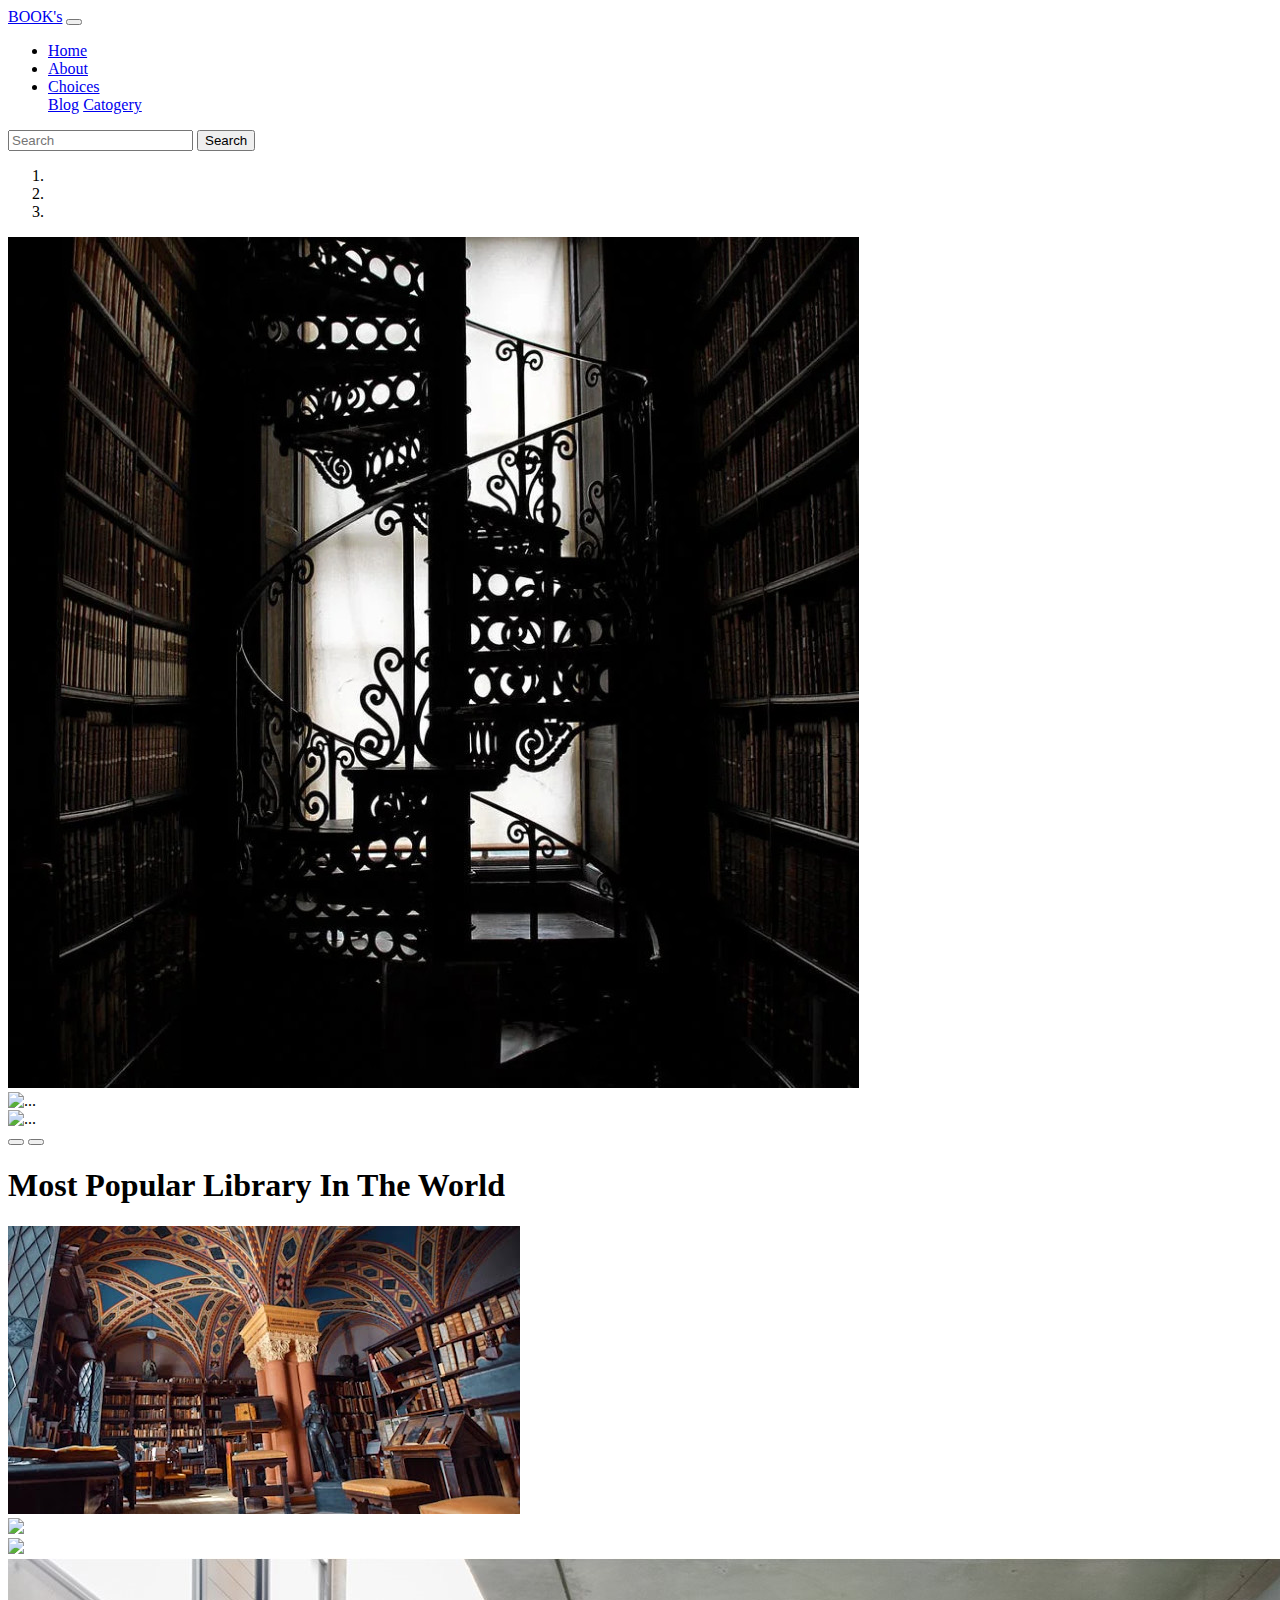
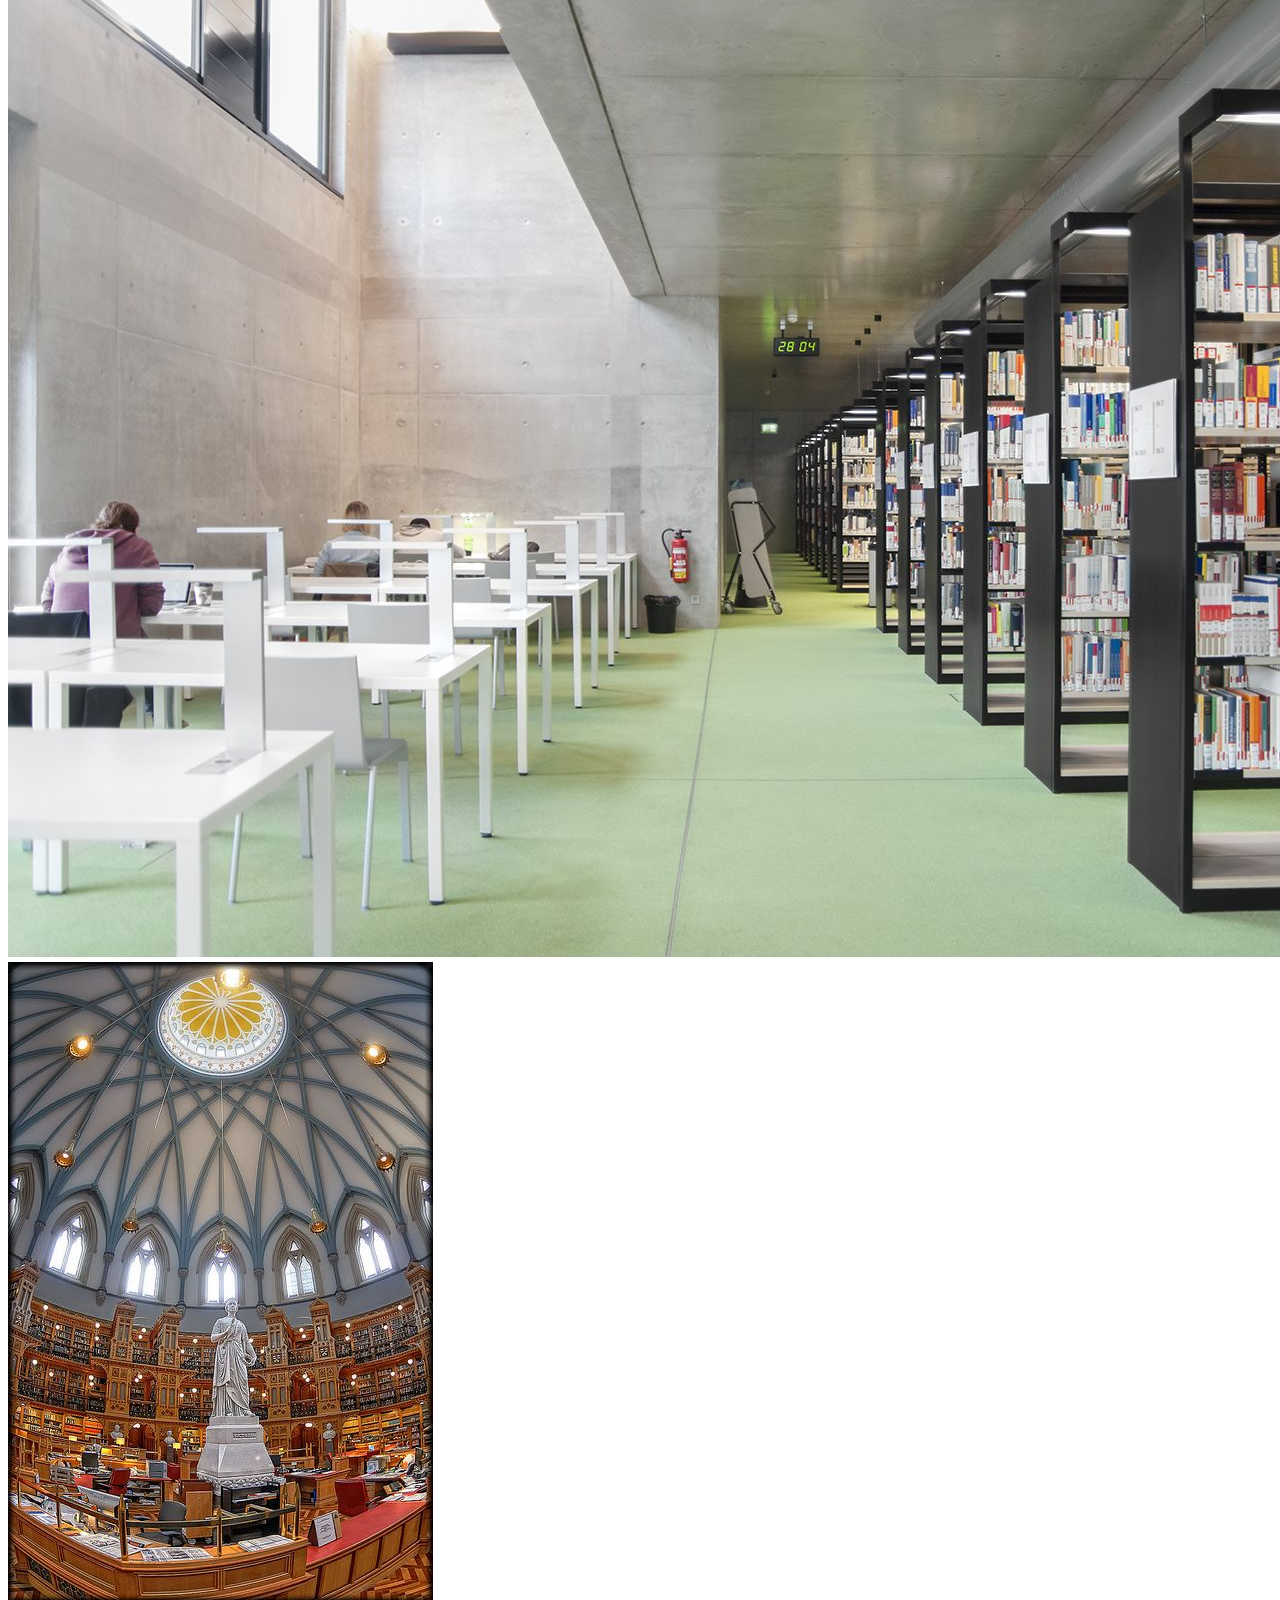
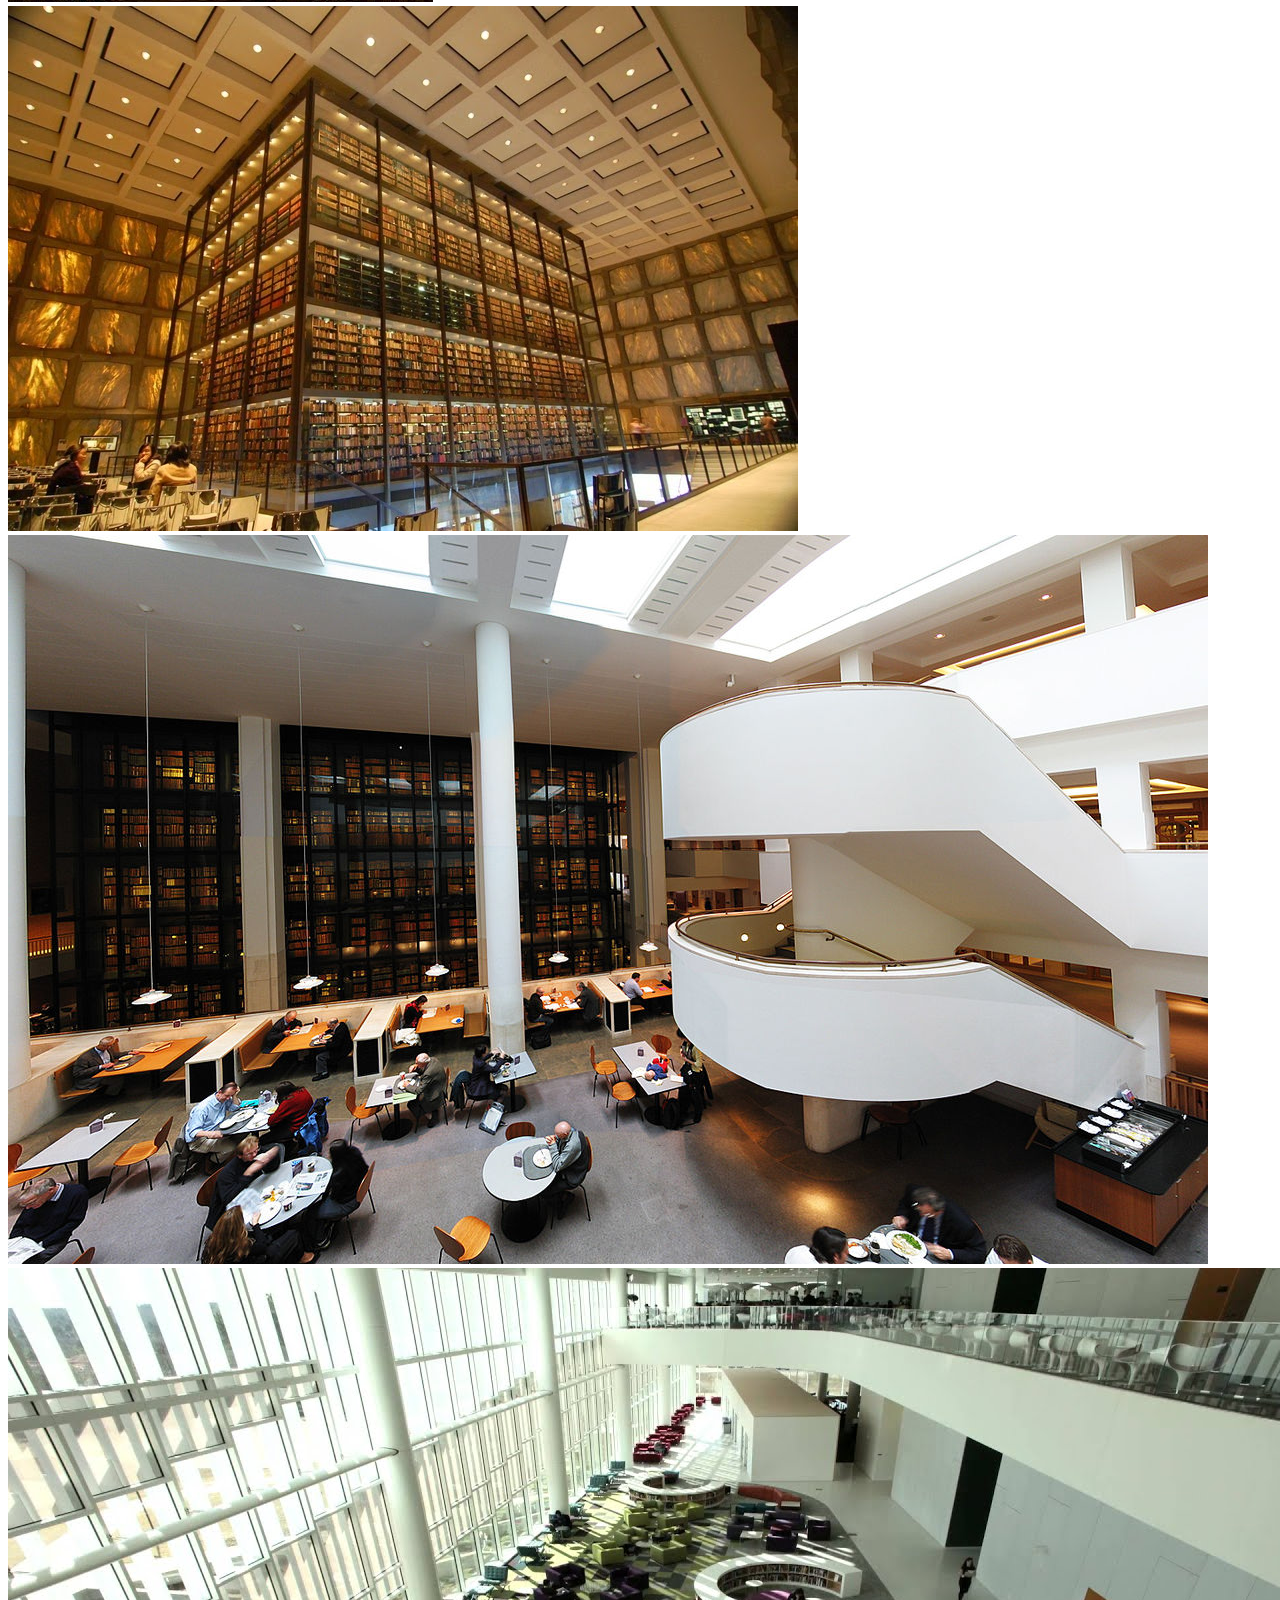
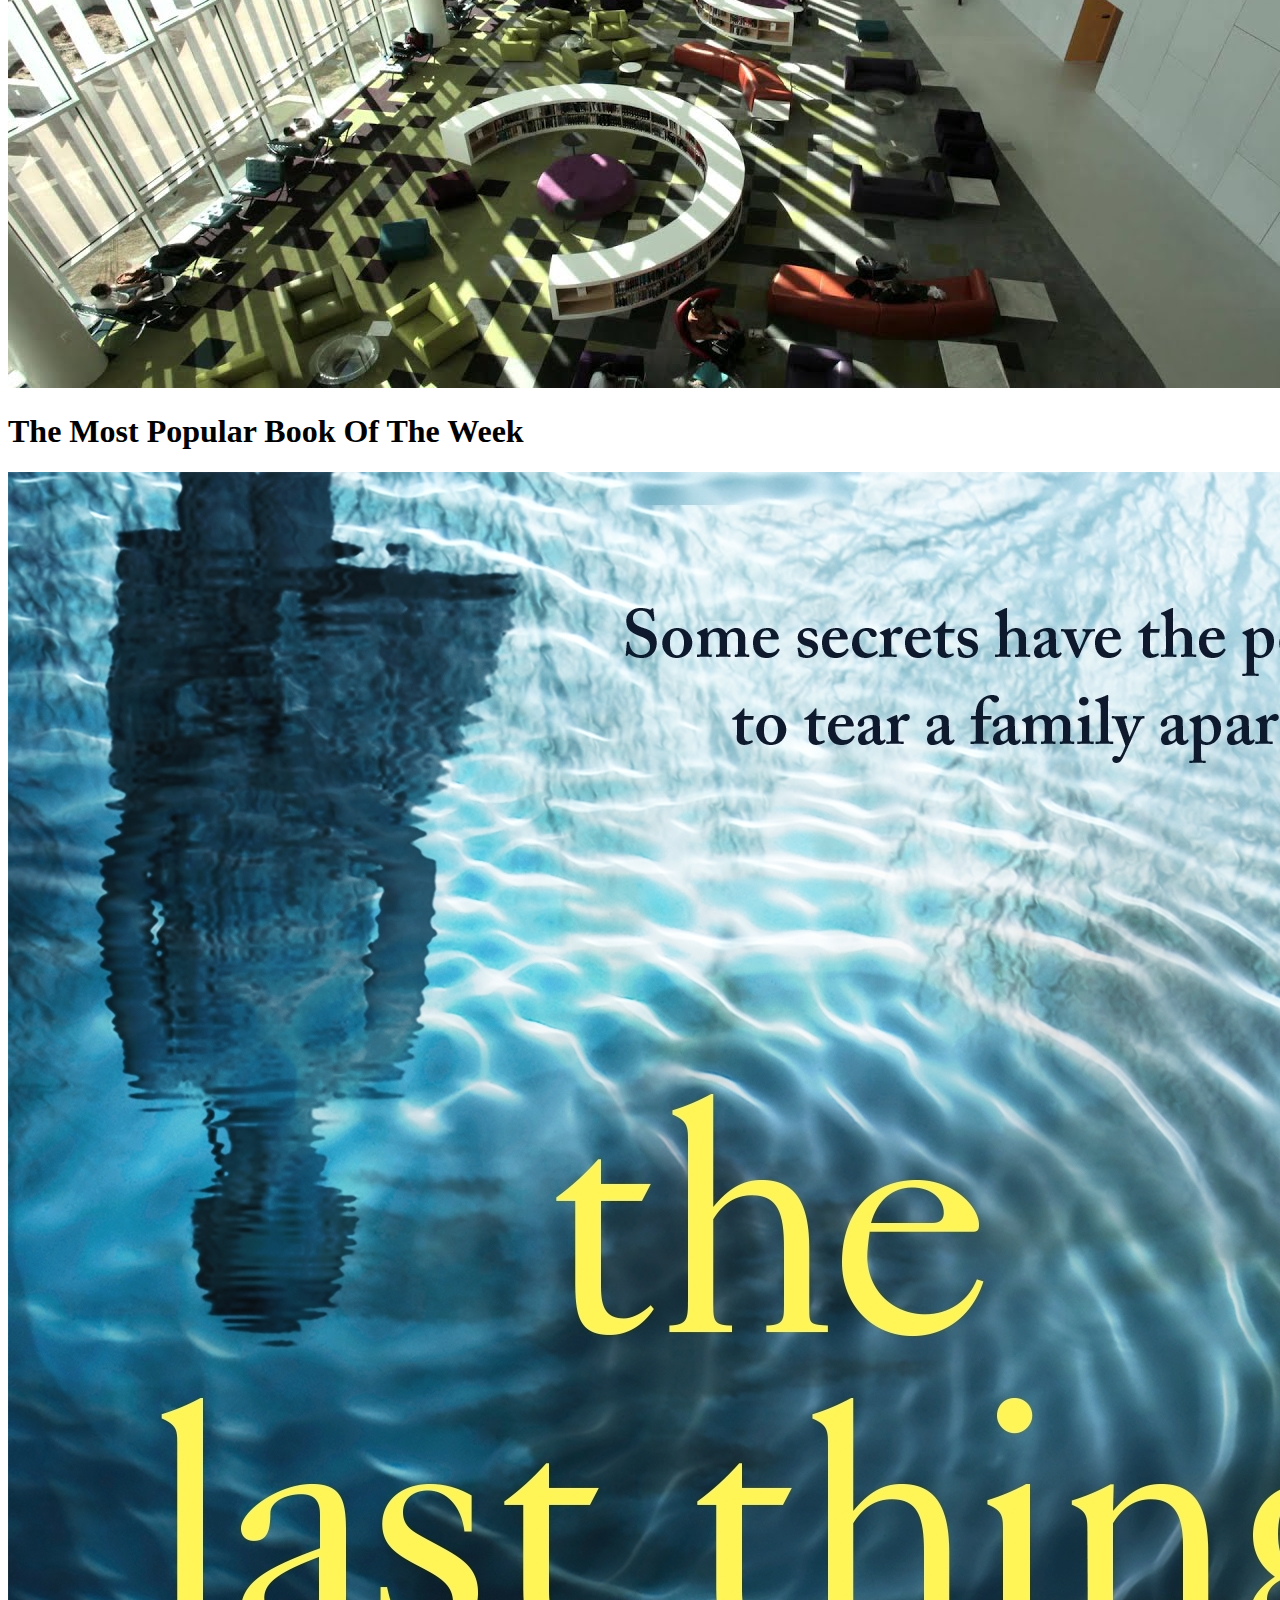
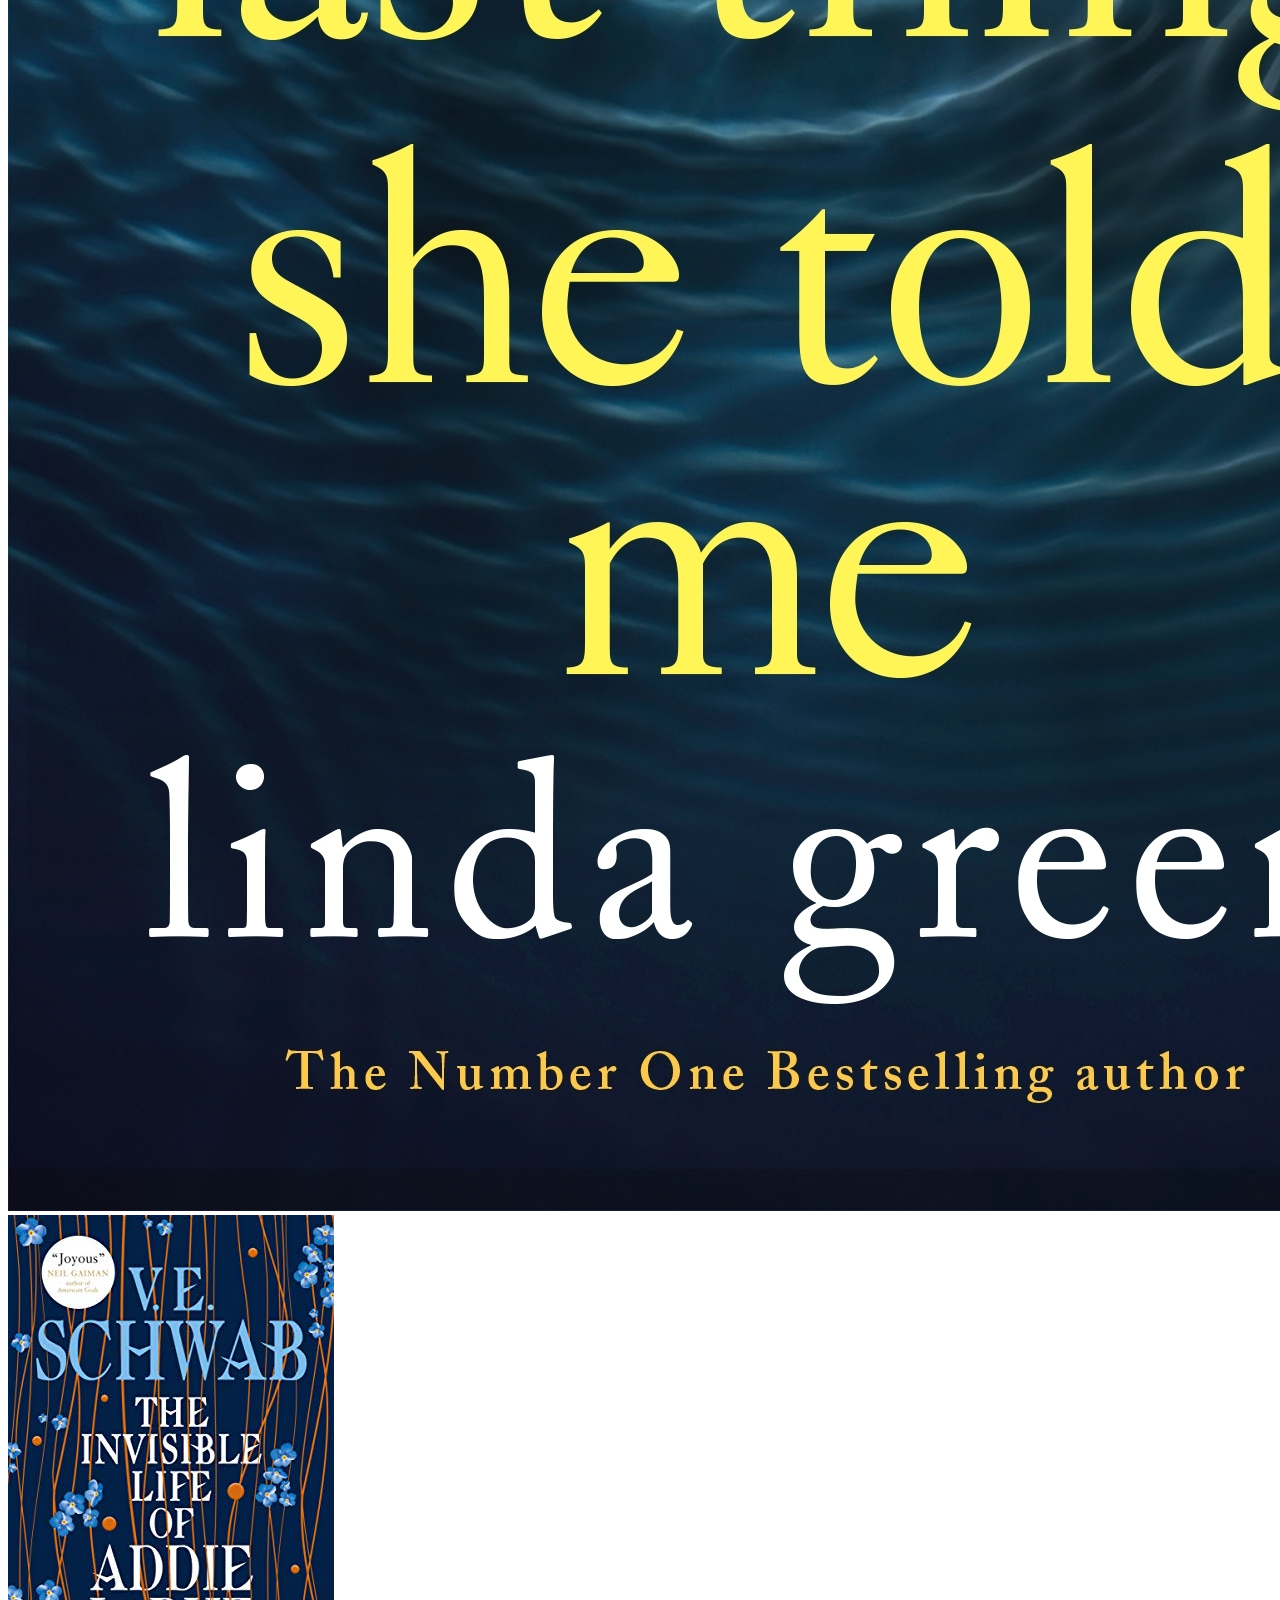
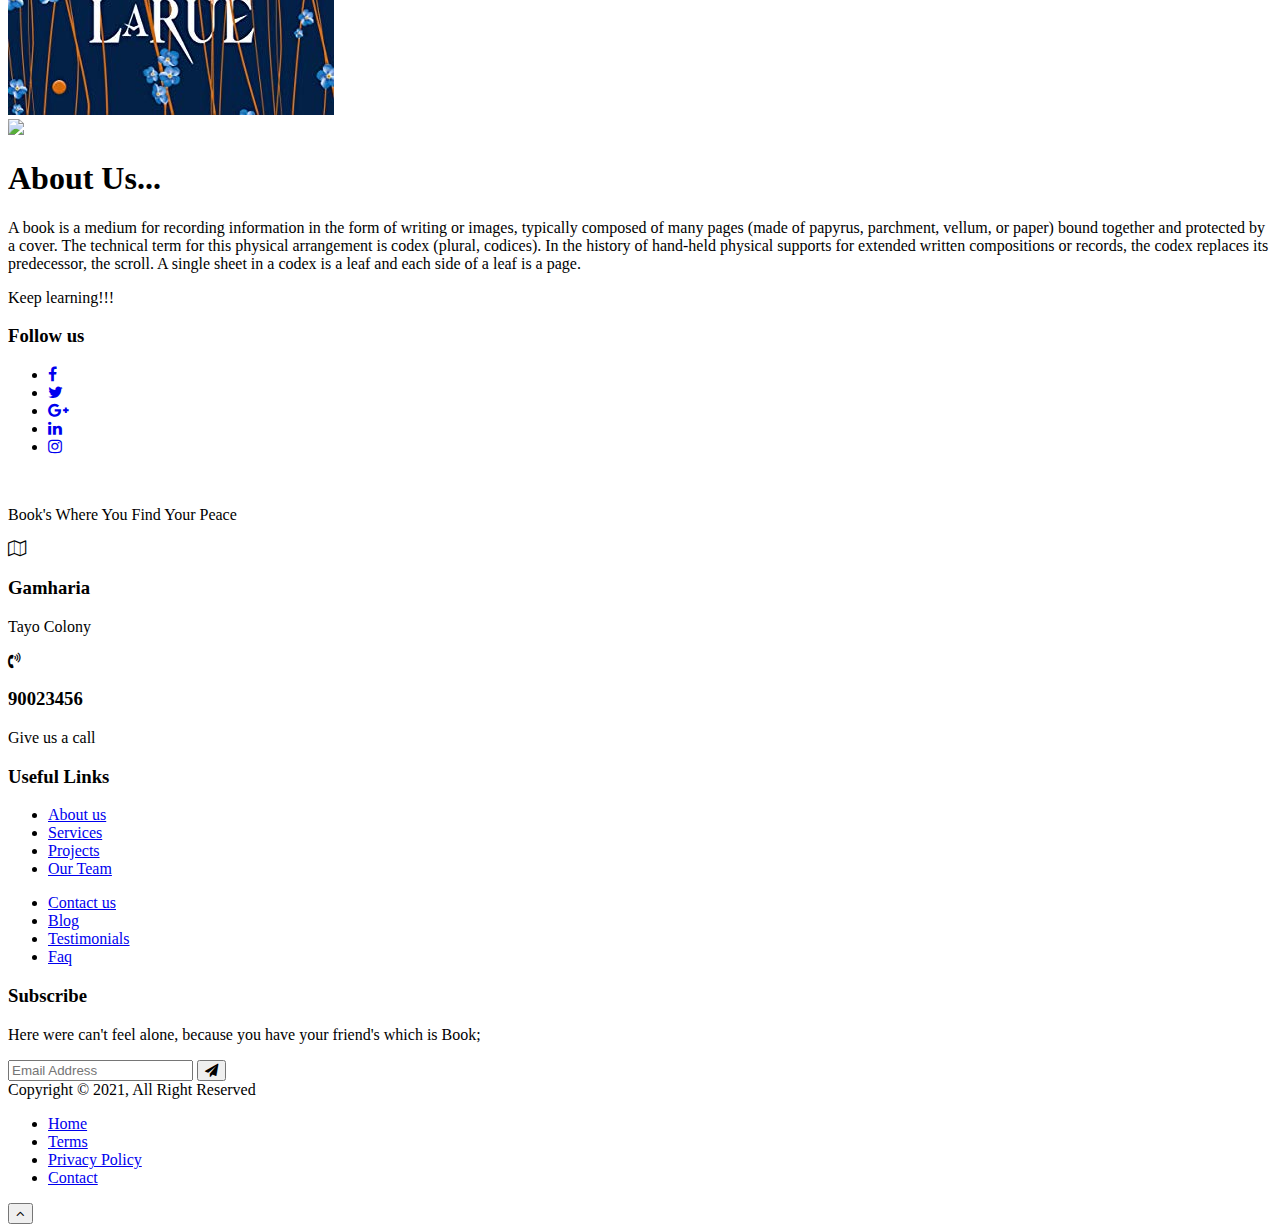
==== index.html @ a6a2e5a7 "Add files via upload" ====
<!doctype html>
<html lang="en">
  <head>
    <!-- Required meta tags -->
    <meta charset="utf-8">
    <meta name="viewport" content="width=device-width, initial-scale=1, shrink-to-fit=no">

    <!-- Bootstrap CSS -->
    <link rel="stylesheet" href="https://cdn.jsdelivr.net/npm/bootstrap@4.6.1/dist/css/bootstrap.min.css" integrity="sha384-zCbKRCUGaJDkqS1kPbPd7TveP5iyJE0EjAuZQTgFLD2ylzuqKfdKlfG/eSrtxUkn" crossorigin="anonymous">
    <link rel="stylesheet" href="style.css" type="text/css"/>
    <link rel="stylesheet" type="text/css" href="animate.css" />
    <link rel="stylesheet" href="https://cdnjs.cloudflare.com/ajax/libs/font-awesome/4.7.0/css/font-awesome.css" />
    <link rel="preconnect" href="https://fonts.googleapis.com">
    <link rel="preconnect" href="https://fonts.gstatic.com" crossorigin>
    <link href="https://fonts.googleapis.com/css2?family=Lobster&family=Road+Rage&display=swap" rel="stylesheet"> 
    <link href="https://fonts.googleapis.com/css2?family=Lobster&family=M+PLUS+1+Code&family=Road+Rage&display=swap" rel="stylesheet">
    <link href="https://fonts.googleapis.com/css2?family=Lobster&family=M+PLUS+1+Code:wght@400;700&family=Road+Rage&display=swap" rel="stylesheet">  
    <title>Book's For Peace</title>
  </head>
  <body>
    <header>
        <div class="container-fluid">
            <div class="row">                   
                        <nav class="navbar  col-12 navbar-expand-lg navbar-light bg-dark">
                            <a class="navbar-brand" href="#">BOOK's</a>
                            <button class="navbar-toggler" type="button" data-toggle="collapse" data-target="#navbarSupportedContent" aria-controls="navbarSupportedContent" aria-expanded="false" aria-label="Toggle navigation">
                              <span class="navbar-toggler-icon"></span>
                            </button>
                            
                          
                            <div class="collapse navbar-collapse" id="navbarSupportedContent">
                              <ul class="navbar-nav mr-auto">
                                <li class="nav-item active">
                                  <a class="nav-link" href="index.html">Home <span class="sr-only">(current)</span></a>
                                </li>
                                <li class="nav-item">
                                  <a class="nav-link" href="about.html">About</a>
                                </li>
                                <li class="nav-item dropdown">
                                  <a class="nav-link dropdown-toggle" href="#" id="navbarDropdown" role="button" data-toggle="dropdown" aria-expanded="false">
                                    Choices
                                  </a>
                                  <div class="dropdown-menu" aria-labelledby="navbarDropdown ">
                                    <a class="dropdown-item" href="blog.html">Blog</a>
                                    <a class="dropdown-item" href="category.html">Catogery</a>
                                  
                                  </div>
                                </li>
                              </ul>
                              <form class="form-inline my-2 my-lg-0">
                                <input class="form-control mr-sm-2" type="search" placeholder="Search" aria-label="Search">
                                <button class="btn btn-outline-success my-2 my-sm-0" type="submit">Search</button>
                              </form>
                            </div>
                          </nav>
                    
            </div>
        </div>
    </header>
    <section>
        <div class="container-fluid">
            <div class="row toparea">
                <div class="col-12">
                <div id="carouselExampleIndicators" class="carousel slide " data-ride="carousel">
                    <ol class="carousel-indicators">
                      <li data-target="#carouselExampleIndicators" data-slide-to="0" class="active"></li>
                      <li data-target="#carouselExampleIndicators" data-slide-to="1"></li>
                      <li data-target="#carouselExampleIndicators" data-slide-to="2"></li>
                    </ol>
                    <div class="carousel-inner">
                      <div class="carousel-item active">
                        <img src="book.jpg" class="d-block w-100" alt="...">
                      </div>
                      <div class="carousel-item">
                        <img src="slide.jpg" class="d-block w-100" alt="...">
                      </div>
                      <div class="carousel-item">
                        <img src="t.jpg" class="d-block w-100" alt="...">
                      </div>
                    </div>
                    <button class="carousel-control-prev" type="button" data-target="#carouselExampleIndicators" data-slide="prev">
                      <span class="carousel-control-prev-icon" aria-hidden="true"></span>
                      <span class="sr-only">Previous</span>
                    </button>
                    <button class="carousel-control-next" type="button" data-target="#carouselExampleIndicators" data-slide="next">
                      <span class="carousel-control-next-icon" aria-hidden="true"></span>
                      <span class="sr-only">Next</span>
                    </button>
                  </div>
                </div>
            </div>
        </div>
    </section>
   <section class="most bg-light">
       <div class="container-fluid">
           <div class="row">
                <div class="col-12  ">
                    <h1>Most Popular Library In The World</h1>
                </div>
           </div>
           <div class="row justify-content-center">
               <div class="col-md-2 col-12  wow fadeInLeft" data-wow-delay="0.1s" style="visibility: visible; -webkit-animation-delay: 0.1s; -moz-animation-delay: 0.1s; animation-delay: 0.1s;">
                    <img src="russia.jpg" class="img-fluid"/>
               </div>
               <div class=" col-md-2 col-12  wow fadeInLeft" data-wow-delay="0.1s" style="visibility: visible; -webkit-animation-delay: 0.1s; -moz-animation-delay: 0.1s; animation-delay: 0.1s; ">
                <img src="stugart.jpg " class="img-fluid"/>
               </div>
               <div class=" col-md-2 col-12 wow fadeInLeft" data-wow-delay="0.1s" style="visibility: visible; -webkit-animation-delay: 0.1s; -moz-animation-delay: 0.1s; animation-delay: 0.1s;">
                <img src="warsaw.jpg" class="img-fluid"/>
               </div>
               <div class="col-md-2 col-12 wow fadeInLeft" data-wow-delay="0.1s" style="visibility: visible; -webkit-animation-delay: 0.1s; -moz-animation-delay: 0.1s; animation-delay: 0.1s;">
                   <img src="lepzing.jpg" class="img-fluid"/>
               </div>
           </div>
           <div class="row justify-content-center">
               <div class=" col-md-2 col-12  wow fadeInRight" data-wow-delay="0.1s" style="visibility: visible; -webkit-animation-delay: 0.1s; -moz-animation-delay: 0.1s; animation-delay: 0.1s; ">
                    <img src="parliament.jpg" class="img-fluid  "/>
               </div>
               <div class=" col-md-2 col-12  wow fadeInRight" data-wow-delay="0.1s" style="visibility: visible; -webkit-animation-delay: 0.1s; -moz-animation-delay: 0.1s; animation-delay: 0.1s;">
                    <img src="manuscript.jpg" class="img-fluid  "/>
               </div>
               <div class="col-md-2 col-12  wow fadeInRight" data-wow-delay="0.1s" style="visibility: visible; -webkit-animation-delay: 0.1s; -moz-animation-delay: 0.1s; animation-delay: 0.1s;">
                   <img src="british.jpg" class="img-fluid" />
               </div>
               <div class="col-md-2 col-12  wow fadeInRight" data-wow-delay="0.1s" style="visibility: visible; -webkit-animation-delay: 0.1s; -moz-animation-delay: 0.1s; animation-delay: 0.1s;">
                   <img src="james.jpg" class="img-fluid"/>
               </div>
          
           </div>
       </div>
   </section>
   <section class="send bg-dark">
    <div class="container-fluid">
        <div class="row">
             <div class="col-12">
                 <h1>The Most Popular Book Of The Week </h1>
             </div>
        </div>
        <div class="row justify-content-center ">
          <div class="col-md-4 col-12 ">
               <img src="mostlast.jpg" class="img-fluid"/>
          </div>
          <div class="col-md-4 col-12">
               <img src="popu.jpg" class="img-fluid"/>
         </div>
          <div class="col-md-4 col-12">
               <img src="week.jpg" class="img-fluid"/>
         </div>
        </div>
            
        </div>
   </section>
   <section class="middlearea bg-success">
     <div class="container-fluid">
       <div class="row">
         <div class="col-12">
           <h1 id="about">About Us...</h1>
         </div>
       </div>
     <div class="row justify-content-center ">
        <div class="col-md-4 col-12 ">
           <p> A book is a medium for recording information in the form of writing or images, typically composed of many pages (made of papyrus, parchment, vellum, or paper) bound together and protected by a cover. The technical term for this physical arrangement is codex (plural, codices). In the history of hand-held physical supports for extended written compositions or records, the codex replaces its predecessor, the scroll. A single sheet in a codex is a leaf and each side of a leaf is a page.  </p>
        </div>  
     </div>    

     </div>
   </section>
   <footer id="dk-footer" class="dk-footer">
    <div class="container">
        <div class="row">
            <div class="col-md-12 col-lg-4">
                <div class="dk-footer-box-info">
                    <a href="index.html" class="footer-logo">
                     <!-- <img src="logo.png" alt="footer_logo" class="img-fluid"> -->
                    </a>
                    <p class="footer-info-text">
                      Keep learning!!!
                    </p>
                    <div class="footer-social-link">
                        <h3>Follow us</h3>
                        <ul>
                            <li>
                                <a href="#">
                                    <i class="fa fa-facebook"></i>
                                </a>
                            </li>
                            <li>
                                <a href="#">
                                    <i class="fa fa-twitter"></i>
                                </a>
                            </li>
                            <li>
                                <a href="#">
                                    <i class="fa fa-google-plus"></i>
                                </a>
                            </li>
                            <li>
                                <a href="#">
                                    <i class="fa fa-linkedin"></i>
                                </a>
                            </li>
                            <li>
                                <a href="#">
                                    <i class="fa fa-instagram"></i>
                                </a>
                            </li>
                        </ul>
                    </div>
                    <!-- End Social link -->
                </div>
                <!-- End Footer info -->
                <div class="footer-awarad">
                    <img src="images/icon/best.png" alt="">
                    <p>Book's Where You Find Your Peace</p>
                </div>
            </div>
            <!-- End Col -->
            <div class="col-md-12 col-lg-8">
                <div class="row">
                    <div class="col-md-6">
                        <div class="contact-us">
                            <div class="contact-icon">
                                <i class="fa fa-map-o" aria-hidden="true"></i>
                            </div>
                            <!-- End contact Icon -->
                            <div class="contact-info">
                                <h3>Gamharia</h3>
                                <p>Tayo Colony</p>
                            </div>
                            <!-- End Contact Info -->
                        </div>
                        <!-- End Contact Us -->
                    </div>
                    <!-- End Col -->
                    <div class="col-md-6">
                        <div class="contact-us contact-us-last">
                            <div class="contact-icon">
                                <i class="fa fa-volume-control-phone" aria-hidden="true"></i>
                            </div>
                            <!-- End contact Icon -->
                            <div class="contact-info">
                                <h3>90023456</h3>
                                <p>Give us a call</p>
                            </div>
                            <!-- End Contact Info -->
                        </div>
                        <!-- End Contact Us -->
                    </div>
                    <!-- End Col -->
                </div>
                <!-- End Contact Row -->
                <div class="row">
                    <div class="col-md-12 col-lg-6">
                        <div class="footer-widget footer-left-widget">
                            <div class="section-heading">
                                <h3>Useful Links</h3>
                                <span class="animate-border border-black"></span>
                            </div>
                            <ul>
                                <li>
                                    <a href="about.html">About us</a>
                                </li>
                                <li>
                                    <a href="#">Services</a>
                                </li>
                                <li>
                                    <a href="#">Projects</a>
                                </li>
                                <li>
                                    <a href="#">Our Team</a>
                                </li>
                            </ul>
                            <ul>
                                <li>
                                    <a href="contact.html">Contact us</a>
                                </li>
                                <li>
                                    <a href="blog.html">Blog</a>
                                </li>
                                <li>
                                    <a href="#">Testimonials</a>
                                </li>
                                <li>
                                    <a href="#">Faq</a>
                                </li>
                            </ul>
                        </div>
                        <!-- End Footer Widget -->
                    </div>
                    <!-- End col -->
                    <div class="col-md-12 col-lg-6">
                        <div class="footer-widget">
                            <div class="section-heading">
                                <h3>Subscribe</h3>
                                <span class="animate-border border-black"></span>
                            </div>
                            <p><!-- Don’t miss to subscribe to our new feeds, kindly fill the form below. -->
                              Here were can't feel alone, because you have your friend's which is Book;
                            </p>
                            <form action="#">
                                <div class="form-row">
                                    <div class="col dk-footer-form">
                                        <input type="email" class="form-control" placeholder="Email Address">
                                        <button type="submit">
                                            <i class="fa fa-send"></i>
                                        </button>
                                    </div>
                                </div>
                            </form>
                            <!-- End form -->
                        </div>
                        <!-- End footer widget -->
                    </div>
                    <!-- End Col -->
                </div>
                <!-- End Row -->
            </div>
            <!-- End Col -->
        </div>
        <!-- End Widget Row -->
    </div>
    <!-- End Contact Container -->


    <div class="copyright">
        <div class="container">
            <div class="row">
                <div class="col-md-6">
                    <span>Copyright © 2021, All Right Reserved </span>
                </div>
                <!-- End Col -->
                <div class="col-md-6">
                    <div class="copyright-menu">
                        <ul>
                            <li>
                                <a href="index.html">Home</a>
                            </li>
                            <li>
                                <a href="#">Terms</a>
                            </li>
                            <li>
                                <a href="#">Privacy Policy</a>
                            </li>
                            <li>
                                <a href="#">Contact</a>
                            </li>
                        </ul>
                    </div>
                </div>
                <!-- End col -->
            </div>
            <!-- End Row -->
        </div>
        <!-- End Copyright Container -->
    </div>
    <!-- End Copyright -->
    <!-- Back to top -->
    <div id="back-to-top" class="back-to-top">
        <button class="btn btn-dark" title="Back to Top" style="display: block;">
            <i class="fa fa-angle-up"></i>
        </button>
    </div>
    <!-- End Back to top -->
</footer>
    <!-- Optional JavaScript; choose one of the two! -->

    <!-- Option 1: jQuery and Bootstrap Bundle (includes Popper) -->
    <script src="https://cdn.jsdelivr.net/npm/jquery@3.5.1/dist/jquery.slim.min.js" integrity="sha384-DfXdz2htPH0lsSSs5nCTpuj/zy4C+OGpamoFVy38MVBnE+IbbVYUew+OrCXaRkfj" crossorigin="anonymous"></script>
    <script src="https://cdn.jsdelivr.net/npm/bootstrap@4.6.1/dist/js/bootstrap.bundle.min.js" integrity="sha384-fQybjgWLrvvRgtW6bFlB7jaZrFsaBXjsOMm/tB9LTS58ONXgqbR9W8oWht/amnpF" crossorigin="anonymous"></script>

    <!-- Option 2: Separate Popper and Bootstrap JS -->
    <!--
    <script src="https://cdn.jsdelivr.net/npm/jquery@3.5.1/dist/jquery.slim.min.js" integrity="sha384-DfXdz2htPH0lsSSs5nCTpuj/zy4C+OGpamoFVy38MVBnE+IbbVYUew+OrCXaRkfj" crossorigin="anonymous"></script>
    <script src="https://cdn.jsdelivr.net/npm/popper.js@1.16.1/dist/umd/popper.min.js" integrity="sha384-9/reFTGAW83EW2RDu2S0VKaIzap3H66lZH81PoYlFhbGU+6BZp6G7niu735Sk7lN" crossorigin="anonymous"></script>
    <script src="https://cdn.jsdelivr.net/npm/bootstrap@4.6.1/dist/js/bootstrap.min.js" integrity="sha384-VHvPCCyXqtD5DqJeNxl2dtTyhF78xXNXdkwX1CZeRusQfRKp+tA7hAShOK/B/fQ2" crossorigin="anonymous"></script>
    -->
    <script src="wow.min.js"></script>
    <script>
     new WOW().init();
    </script>
     <script src="snowstorm.js"></script>
  </body>
</html>
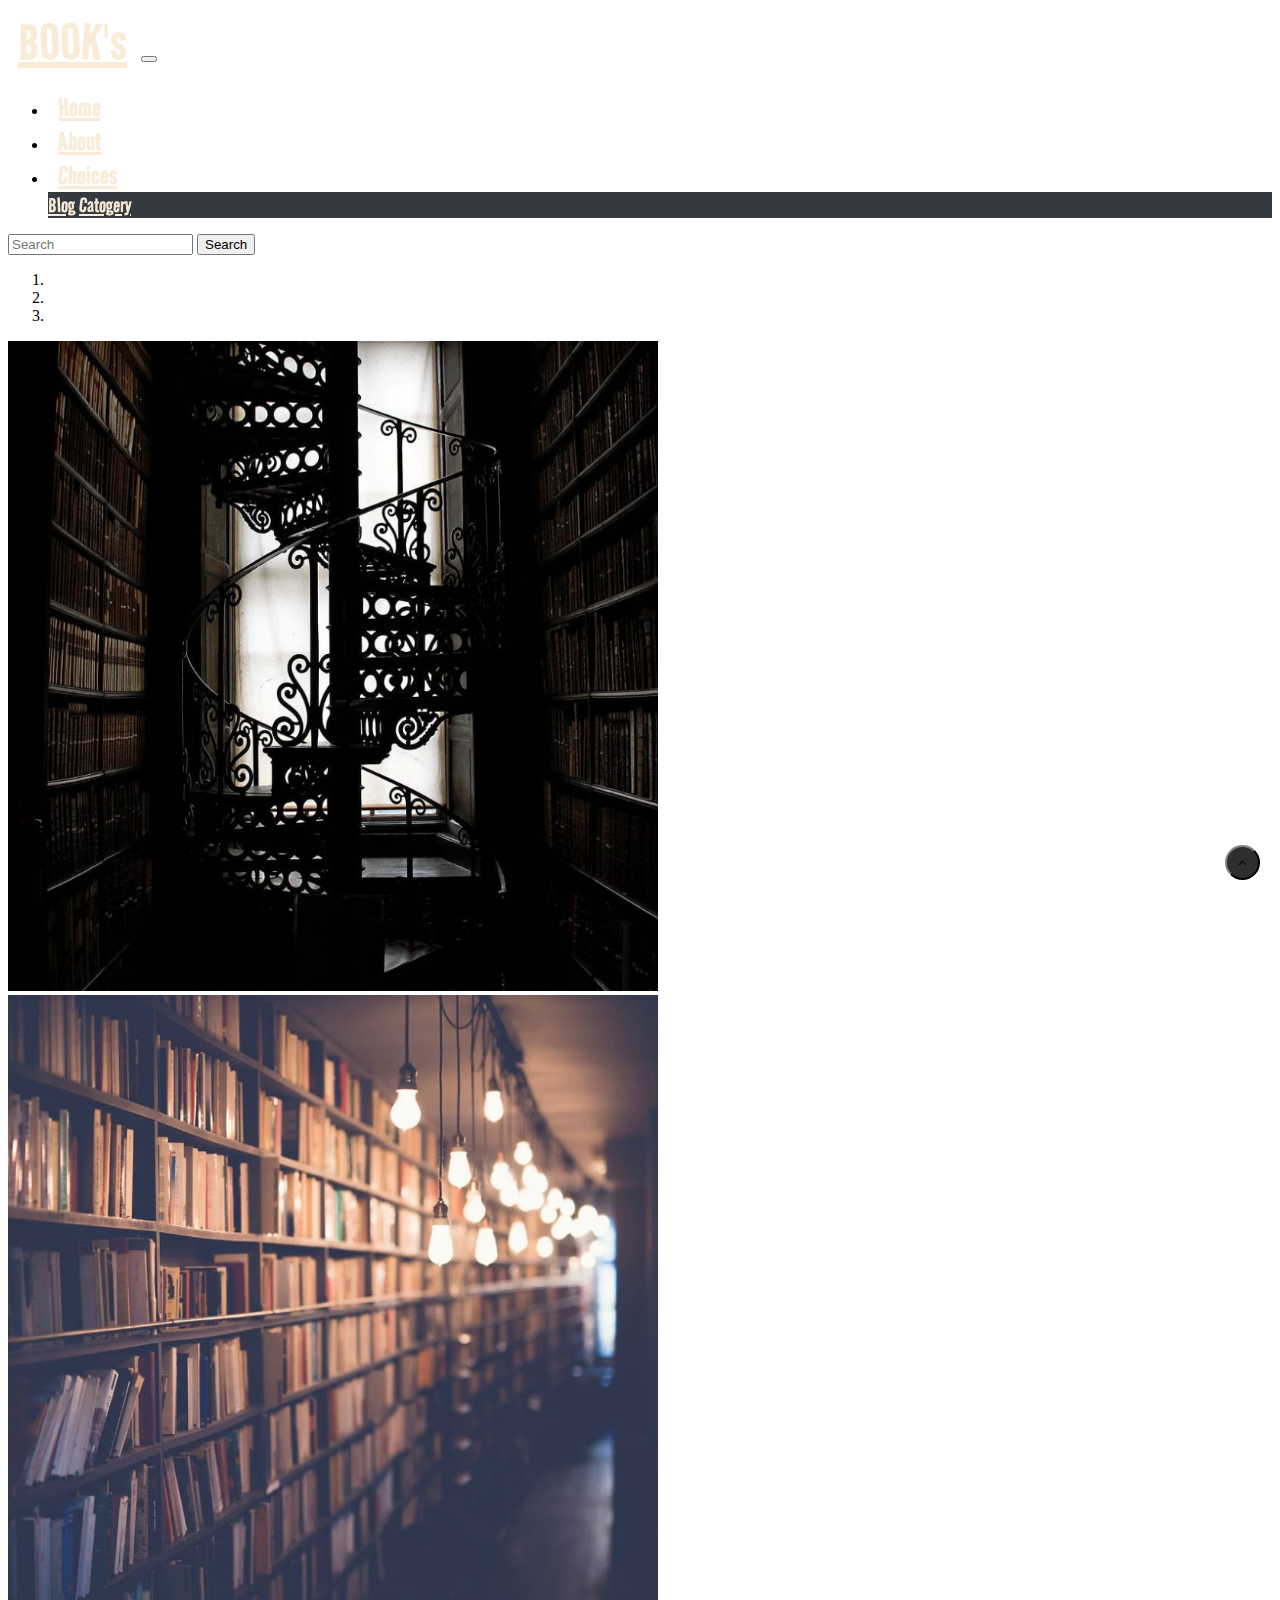
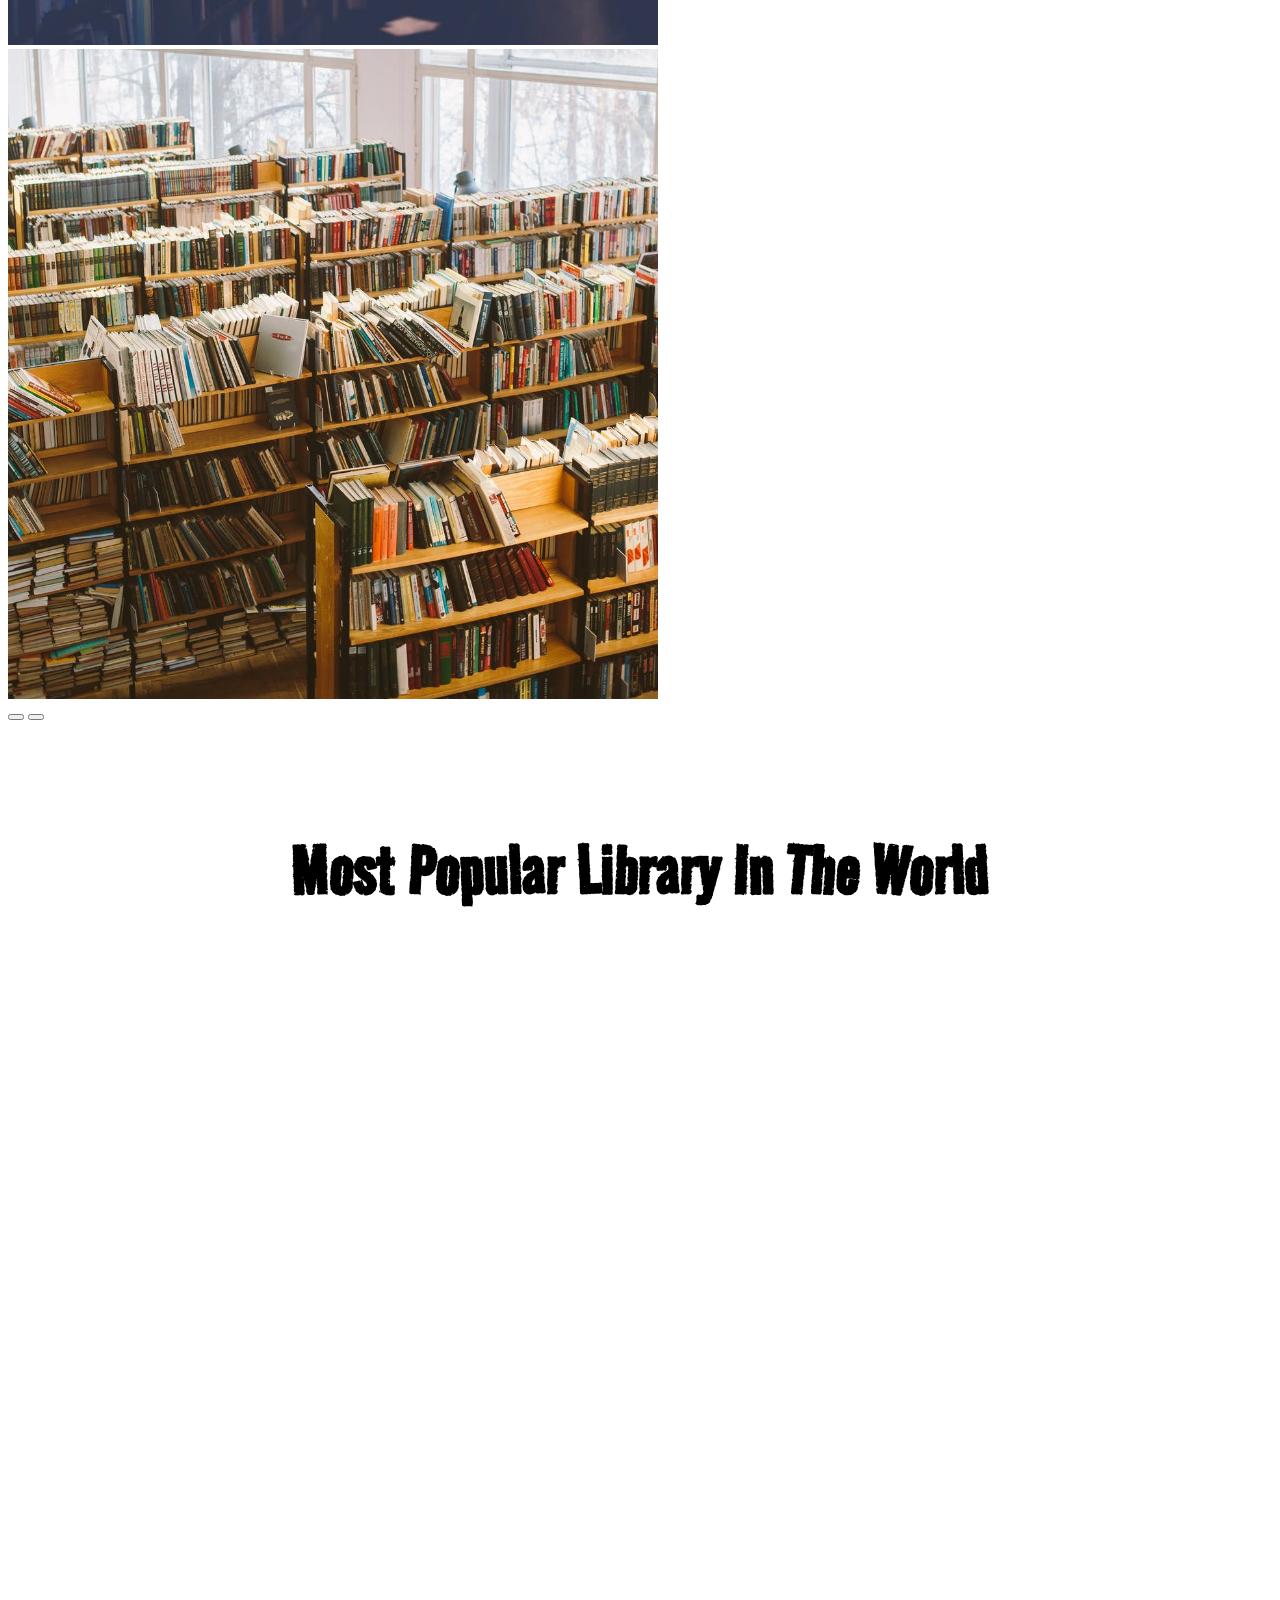
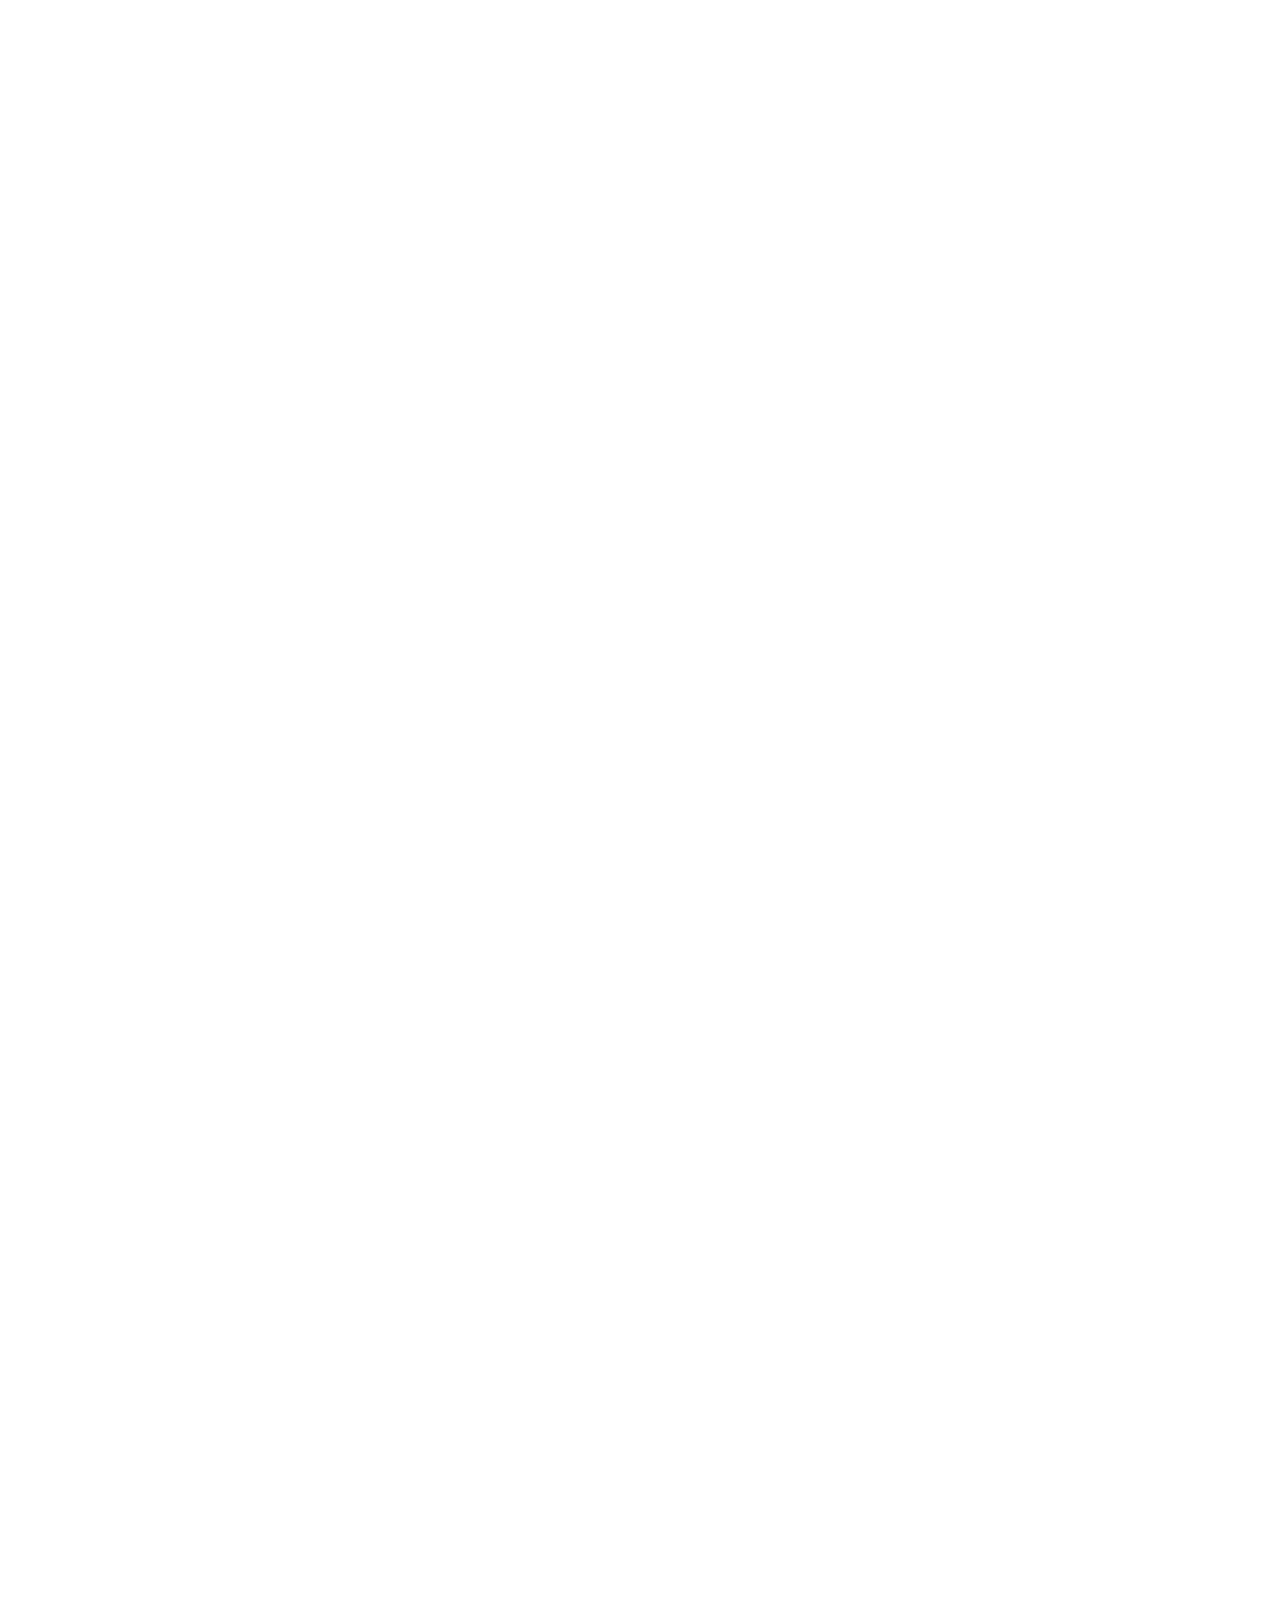
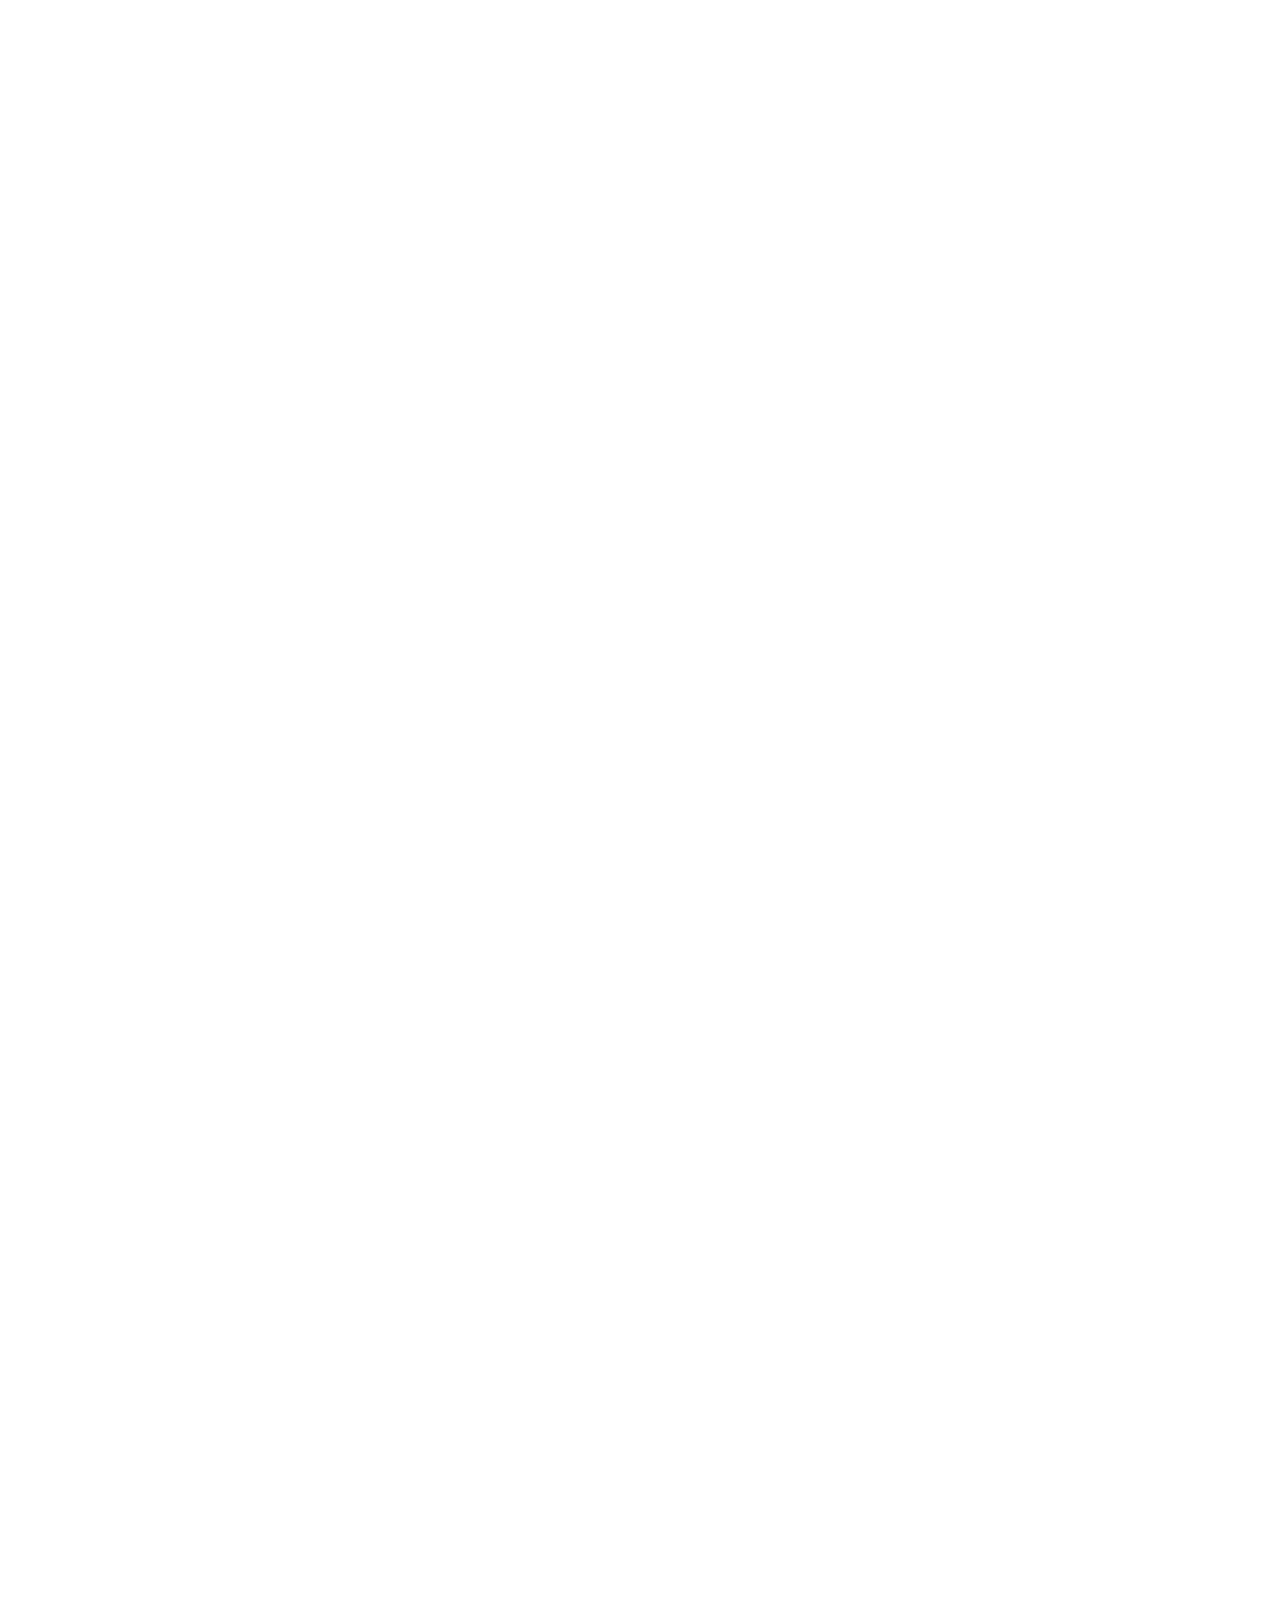
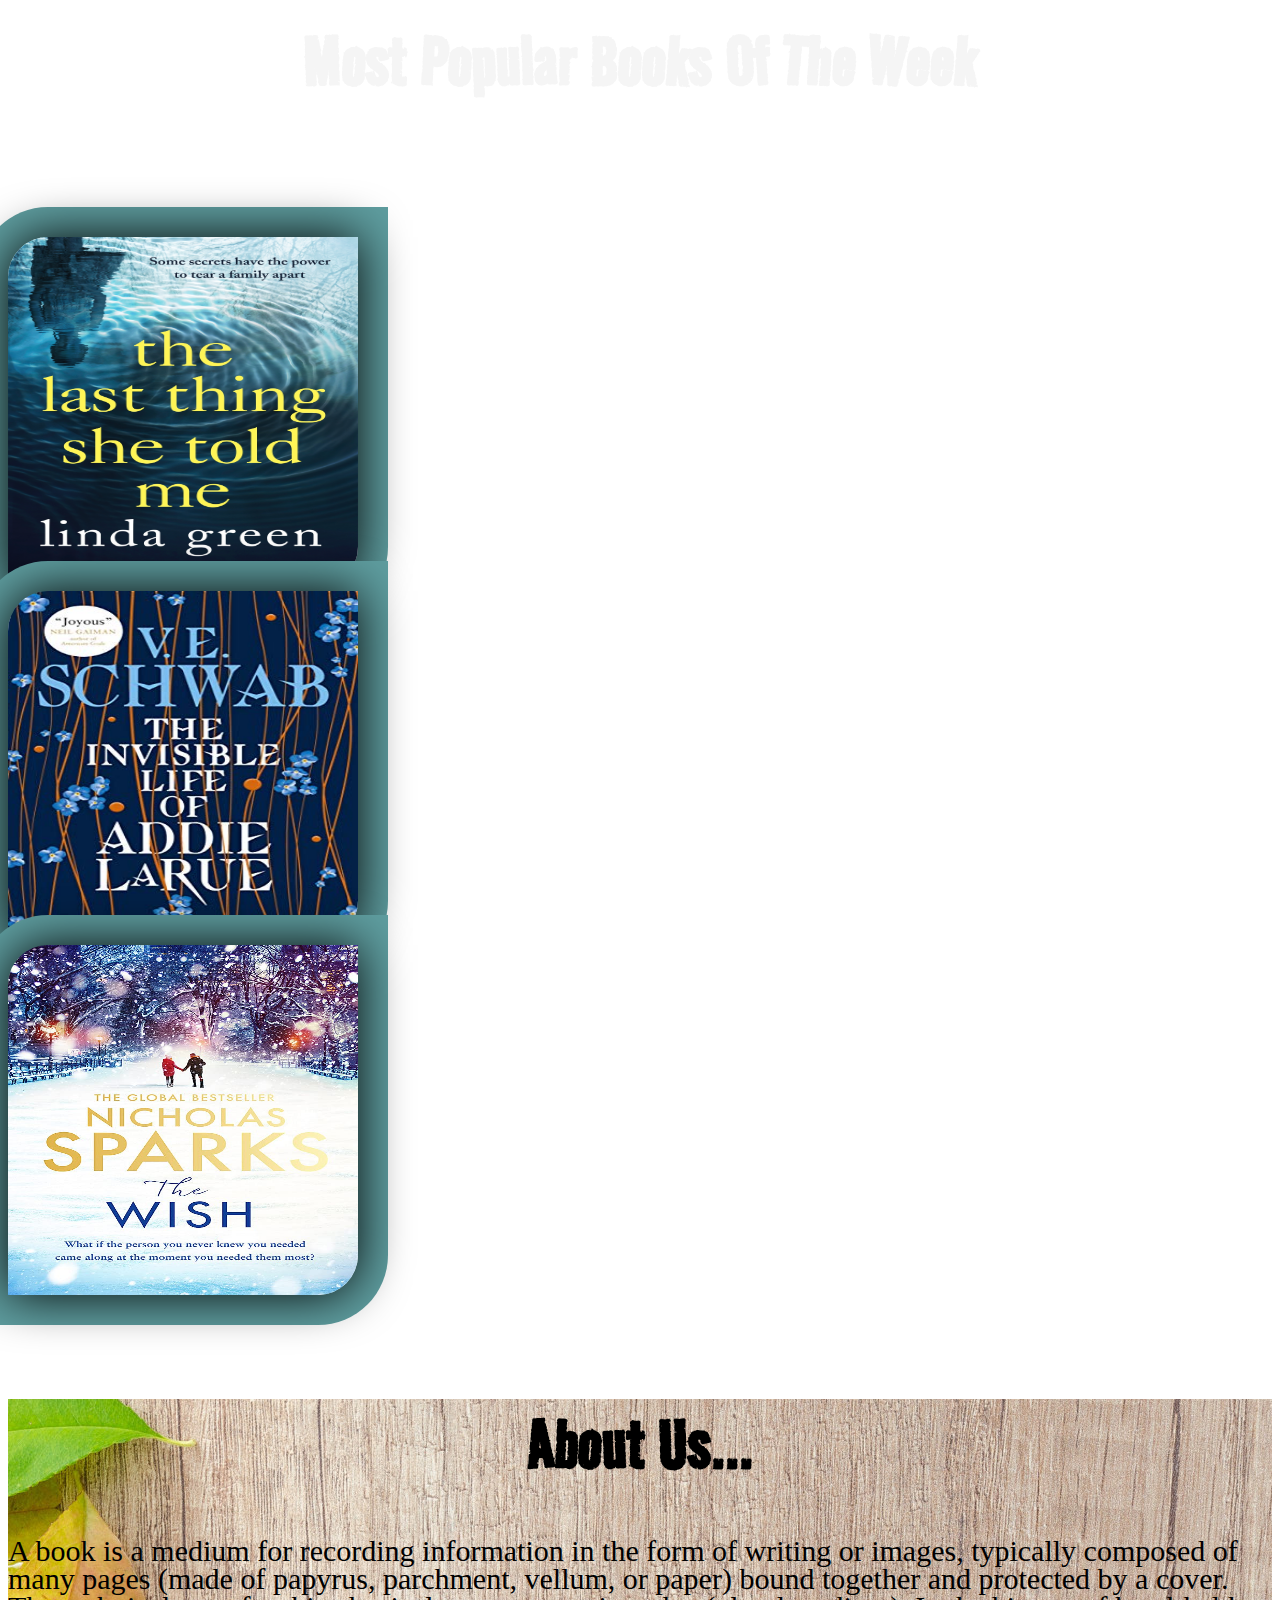
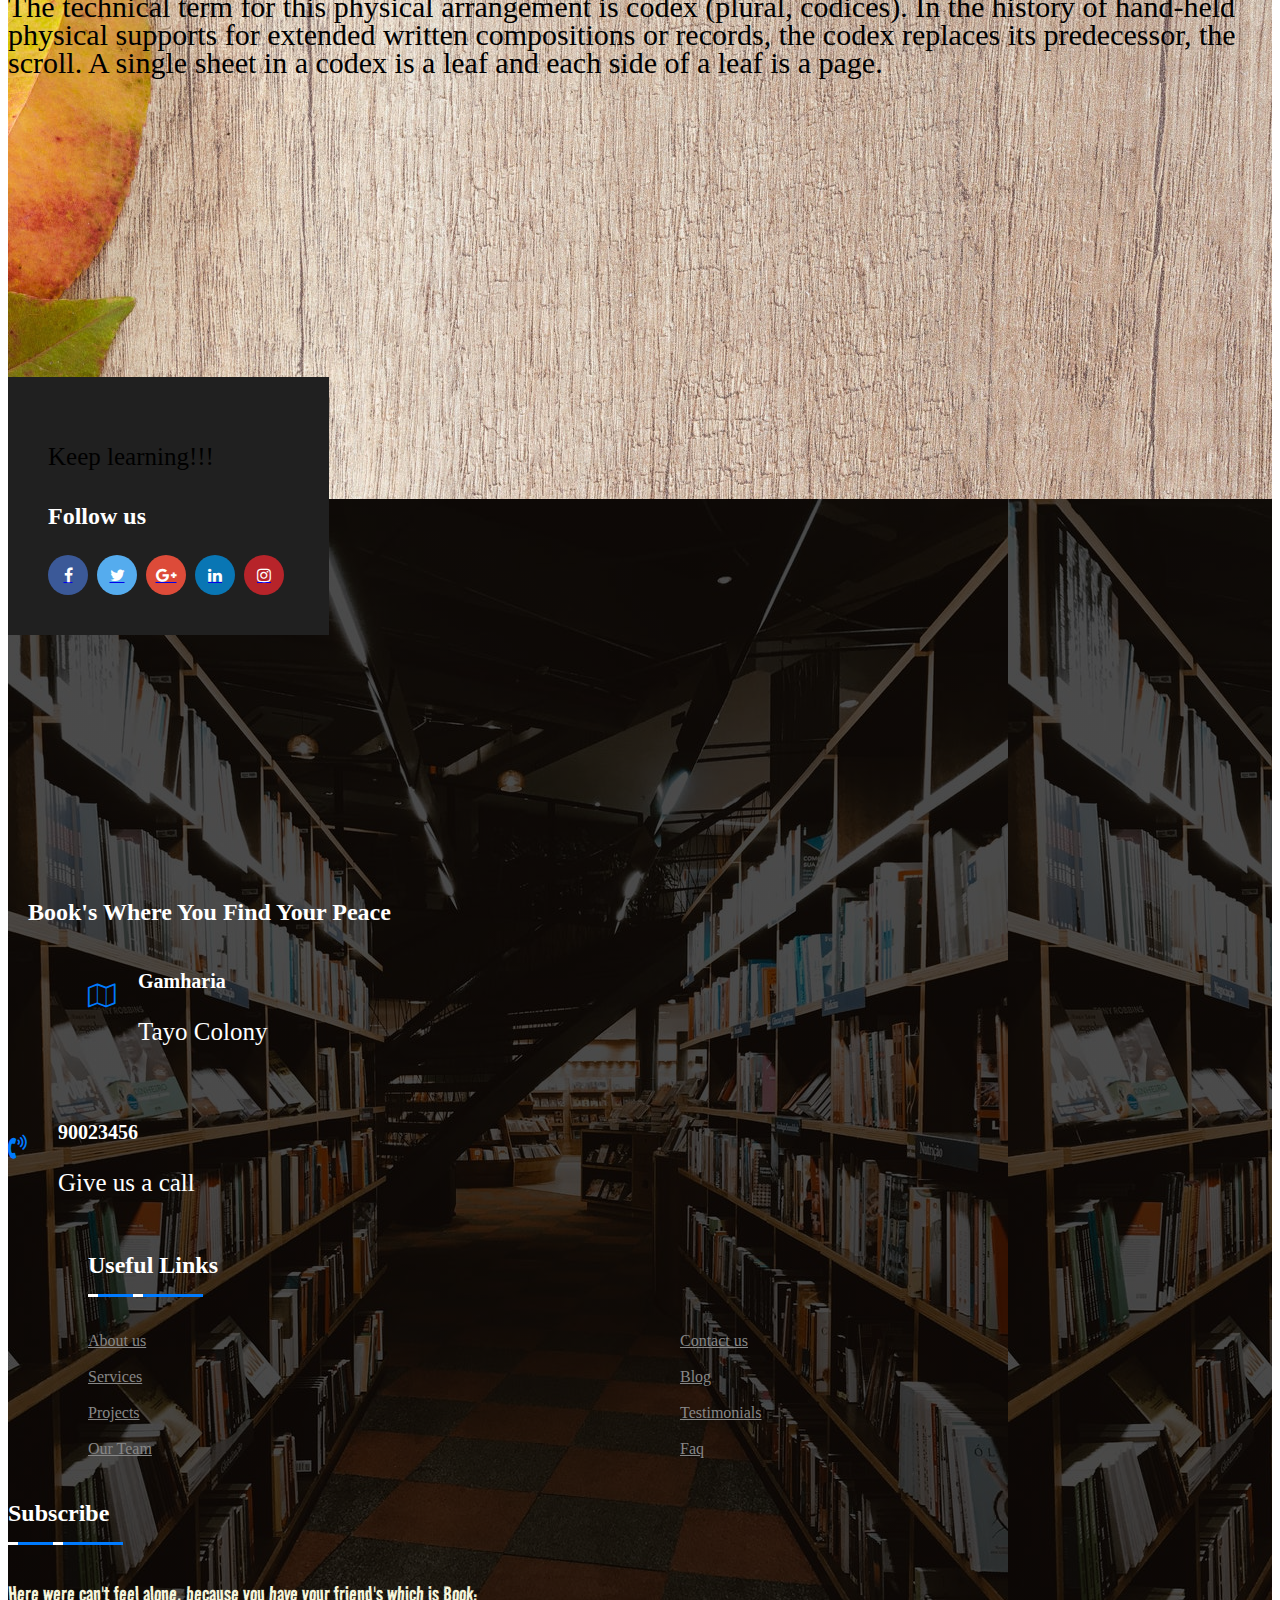
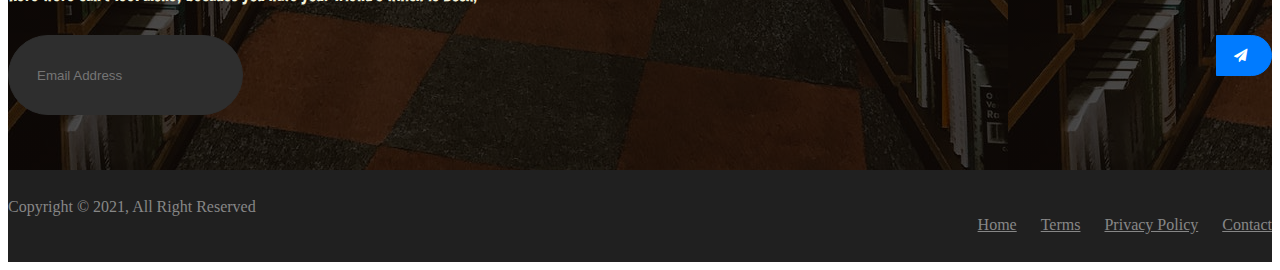
==== commit ccc3e574: "Update index.html" ====
--- a/index.html
+++ b/index.html
@@ -133,7 +133,7 @@
     <div class="container-fluid">
         <div class="row">
              <div class="col-12">
-                 <h1>The Most Popular Book Of The Week </h1>
+                 <h1>Most Popular Books Of The Week </h1>
              </div>
         </div>
         <div class="row justify-content-center ">
--- a/style.css
+++ b/style.css
@@ -0,0 +1,453 @@
+ body{
+
+}
+.navbar-brand{
+    color:antiquewhite !important;
+    padding:10px;
+    font-family: 'Lobster', cursive;
+    font-family: 'Road Rage', cursive;
+    font-size:60px;
+}
+.nav-link{
+    color:antiquewhite !important;
+    padding:10px;
+    font-family: 'Lobster', cursive;
+    font-family: 'Road Rage', cursive;
+    font-size:30px;
+   
+}
+
+.dropdown-menu{
+     background:#343A40;   
+     position: sticky;
+     top:0;
+     z-index:1000;  
+}
+
+.dropdown-item{
+    color:antiquewhite;
+    font-family: 'Lobster', cursive;
+    font-family: 'Road Rage', cursive;
+    font-size:x-large;
+    position: sticky;
+    top:0;
+    z-index:1000;
+} 
+
+.dropdown-item:hover a:link, .dropdown-item:hover a:visited{
+    color: #000 ;
+
+}
+.carousel-inner img{
+    width: 650px;
+    height:650px;
+    background-size:cover;
+
+} 
+.most{
+    padding: 50px 0;
+    
+}
+.most h1{
+    text-align: center;
+    font-family: 'Lobster', cursive;
+    font-family: 'Road Rage', cursive;
+    font-size: 80px;   
+}
+
+.most img{
+    margin:50px;
+    border: solid 4px black;
+    border-radius: 25px;
+    width: 300px;
+    height:350px;
+    transition-property: transform;
+		transition-duration: 1s;
+}
+.most img:hover{
+  transform: scale(1.05,1.05);
+}
+
+
+.send{
+    background-image:linear-gradient(  rgba(0,0,0,0.7),rgba(0,0,0,0.7) ) ,url('index.jpeg') ;
+    padding:50px 0;
+    background-repeat: no-repeat;
+    background-attachment: fixed;
+    background-size: cover;
+}
+.send h1{
+    padding-bottom: 80px ;
+    text-align: center;
+    font-family: 'Lobster', cursive;
+    font-family: 'Road Rage', cursive;
+    font-size: 80px;
+    color:whitesmoke;
+    
+}
+
+.send img{
+    height:350px;
+    width: 350px;
+    border-radius: 40px 0;
+    box-shadow: 0px 0px 50px 0px #000,0px 0px 0px 30px cadetblue;
+    transition: transform 1s;
+    
+}
+.send img:hover{
+  position: absolute;
+  top: 5px;
+  left: 20px;
+  transition: .5s;
+  display: block;
+  transform: rotate(5deg);
+}
+.middlearea{
+    height: 700px; 
+    background-image: url(back1.jpg);
+}
+.middlearea h1{
+    margin:50px;
+    text-align: center;
+    font-family: 'Lobster', cursive;
+    font-family: 'Road Rage', cursive;
+    font-size: 80px;
+}
+.middlearea p{ 
+    font-size: 30px;   
+}
+.dk-footer{
+    background-image:linear-gradient(  rgba(0,0,0,0.7),rgba(0,0,0,0.7) ) ,url('index.jpeg');
+}
+.footer-widget p {
+    margin-bottom: 30px;
+    color:beige;
+    font-family: 'Lobster', cursive;
+    font-family: 'M PLUS 1 Code', sans-serif;
+    font-family: 'Pacifico', cursive;
+    font-family: 'Road Rage', cursive;
+}
+p {
+    font-size: 25px;
+    line-height: 28px;
+}
+
+   .animate-border {
+  position: relative;
+  display: block;
+  width: 115px;
+  height: 3px;
+  background: #007bff; }
+
+.animate-border:after {
+  position: absolute;
+  content: "";
+  width: 35px;
+  height: 3px;
+  left: 0;
+  bottom: 0;
+  border-left: 10px solid #fff;
+  border-right: 10px solid #fff;
+  -webkit-animation: animborder 2s linear infinite;
+  animation: animborder 2s linear infinite; }
+
+@-webkit-keyframes animborder {
+  0% {
+    -webkit-transform: translateX(0px);
+    transform: translateX(0px); }
+  100% {
+    -webkit-transform: translateX(113px);
+    transform: translateX(113px); } }
+
+@keyframes animborder {
+  0% {
+    -webkit-transform: translateX(0px);
+    transform: translateX(0px); }
+  100% {
+    -webkit-transform: translateX(113px);
+    transform: translateX(113px); } }
+
+.animate-border.border-white:after {
+  border-color: #fff; }
+
+.animate-border.border-yellow:after {
+  border-color: #F5B02E; }
+
+.animate-border.border-orange:after {
+  border-right-color: #007bff;
+  border-left-color: #007bff; }
+
+.animate-border.border-ash:after {
+  border-right-color: #EEF0EF;
+  border-left-color: #EEF0EF; }
+
+.animate-border.border-offwhite:after {
+  border-right-color: #F7F9F8;
+  border-left-color: #F7F9F8; }
+
+/* Animated heading border */
+@keyframes primary-short {
+  0% {
+    width: 15%; }
+  50% {
+    width: 90%; }
+  100% {
+    width: 10%; } }
+
+@keyframes primary-long {
+  0% {
+    width: 80%; }
+  50% {
+    width: 0%; }
+  100% {
+    width: 80%; } } 
+
+.dk-footer {
+  padding: 75px 0 0;
+  background-color: #151414;
+  position: relative;
+  z-index: 2; }
+  .dk-footer .contact-us {
+    margin-top: 0;
+    margin-bottom: 30px;
+    padding-left: 80px; }
+    .dk-footer .contact-us .contact-info {
+      margin-left: 50px; }
+    .dk-footer .contact-us.contact-us-last {
+      margin-left: -80px; }
+  .dk-footer .contact-icon i {
+    font-size: 24px;
+    top: -15px;
+    position: relative;
+    color:#007bff; }
+
+.dk-footer-box-info {
+  position: absolute;
+  top: -122px;
+  background: #202020;
+  padding: 40px;
+  z-index: 2; }
+  .dk-footer-box-info .footer-social-link h3 {
+    color: #fff;
+    font-size: 24px;
+    margin-bottom: 25px; }
+  .dk-footer-box-info .footer-social-link ul {
+    list-style-type: none;
+    padding: 0;
+    margin: 0; }
+  .dk-footer-box-info .footer-social-link li {
+    display: inline-block; }
+  .dk-footer-box-info .footer-social-link a i {
+    display: block;
+    width: 40px;
+    height: 40px;
+    border-radius: 50%;
+    text-align: center;
+    line-height: 40px;
+    background: #000;
+    margin-right: 5px;
+    color: #fff; }
+    .dk-footer-box-info .footer-social-link a i.fa-facebook {
+      background-color: #3B5998; }
+    .dk-footer-box-info .footer-social-link a i.fa-twitter {
+      background-color: #55ACEE; }
+    .dk-footer-box-info .footer-social-link a i.fa-google-plus {
+      background-color: #DD4B39; }
+    .dk-footer-box-info .footer-social-link a i.fa-linkedin {
+      background-color: #0976B4; }
+    .dk-footer-box-info .footer-social-link a i.fa-instagram {
+      background-color: #B7242A; }
+
+.footer-awarad {
+  margin-top: 285px;
+  display: -webkit-box;
+  display: -webkit-flex;
+  display: -moz-box;
+  display: -ms-flexbox;
+  display: flex;
+  -webkit-box-flex: 0;
+  -webkit-flex: 0 0 100%;
+  -moz-box-flex: 0;
+  -ms-flex: 0 0 100%;
+  flex: 0 0 100%;
+  -webkit-box-align: center;
+  -webkit-align-items: center;
+  -moz-box-align: center;
+  -ms-flex-align: center;
+  align-items: center; }
+  .footer-awarad p {
+    color: #fff;
+    font-size: 24px;
+    font-weight: 700;
+    margin-left: 20px;
+    padding-top: 15px; }
+
+.footer-info-text {
+  margin: 26px 0 32px;
+  }
+.footer-info-text:hover{
+  color: #fff;
+  text-decoration: none;
+  text-shadow: 0px 0px 10px gray, 0px 0px 20px lightcyan, 0px 0px 40px #000;
+  transition: text-shadow 1.4s;
+}
+
+
+.footer-left-widget {
+  padding-left: 80px; }
+
+.footer-widget .section-heading {
+  margin-bottom: 35px; }
+
+.footer-widget h3 {
+  font-size: 24px;
+  color: #fff;
+  position: relative;
+  margin-bottom: 15px;
+  max-width: -webkit-fit-content;
+  max-width: -moz-fit-content;
+  max-width: fit-content; }
+
+.footer-widget ul {
+  list-style-type:none;
+  width: 50%;
+  float: left;
+  list-style: none;
+  margin: 0;
+  padding: 0;
+   }
+
+.footer-widget li {
+  margin-bottom: 18px;
+text-decoration: none; }
+.footer-widget ul li:hover{ 
+   color: #fff;
+   background:lightcyan;
+  text-decoration:none;
+  text-shadow: 0px 0px 10px gray, 0px 0px 20px lightcyan, 0px 0px 40px #000;
+  transition: text-shadow 1.4s;
+}
+
+
+.footer-widget p {
+  margin-bottom: 27px; }
+
+.footer-widget a {
+  color: #878787;
+  -webkit-transition: all 0.3s;
+  -o-transition: all 0.3s;
+  transition: all 0.3s; }
+  .footer-widget a:hover {
+    color: #007bff; }
+
+.footer-widget:after {
+  content: "";
+  display: block;
+  clear: both; }
+
+.dk-footer-form {
+  position: relative; }
+  .dk-footer-form input[type=email] {
+    height: 50px;
+    padding: 14px 28px;
+    border-radius: 50px;
+    background: #2E2E2E;
+    border: 1px solid #2E2E2E; }
+  .dk-footer-form input::-webkit-input-placeholder, .dk-footer-form input::-moz-placeholder, .dk-footer-form input:-ms-input-placeholder, .dk-footer-form input::-ms-input-placeholder, .dk-footer-form input::-webkit-input-placeholder {
+    color: #878787;
+    font-size: 14px; }
+  .dk-footer-form input::-webkit-input-placeholder, .dk-footer-form input::-moz-placeholder, .dk-footer-form input:-ms-input-placeholder, .dk-footer-form input::-ms-input-placeholder, .dk-footer-form input::placeholder {
+    color: #878787;
+    font-size: 14px; }
+  .dk-footer-form button[type=submit] {
+    position: absolute;
+    top: 0;
+    right: 0;
+    padding: 12px 24px 12px 17px;
+    border-top-right-radius: 25px;
+    border-bottom-right-radius: 25px;
+    border: 1px solid #007bff;
+    background: #007bff;
+    color: #fff; }
+  .dk-footer-form button:hover {
+    cursor: pointer; }
+
+/* ==========================
+
+    Contact
+
+=============================*/
+.contact-us {
+  position: relative;
+  z-index: 2;
+  margin-top: 65px;
+  display: -webkit-box;
+  display: -webkit-flex;
+  display: -moz-box;
+  display: -ms-flexbox;
+  display: flex;
+  -webkit-box-align: center;
+  -webkit-align-items: center;
+  -moz-box-align: center;
+  -ms-flex-align: center;
+  align-items: center; }
+
+.contact-icon {
+  position: absolute; }
+  .contact-icon i {
+    font-size: 36px;
+    top: -5px;
+    position: relative;
+    color: #007bff; }
+
+.contact-info {
+  margin-left: 75px;
+  color: #fff; }
+  .contact-info h3 {
+    font-size: 20px;
+    color: #fff;
+    margin-bottom: 0; }
+
+.copyright {
+  padding: 28px 0;
+  margin-top: 55px;
+  background-color: #202020; }
+  .copyright span,
+  .copyright a {
+    color: #878787;
+    -webkit-transition: all 0.3s linear;
+    -o-transition: all 0.3s linear;
+    transition: all 0.3s linear; }
+  .copyright a:hover {
+    color:#007bff; }
+
+.copyright-menu ul {
+  text-align: right;
+  margin: 0; }
+
+.copyright-menu li {
+  display: inline-block;
+  padding-left: 20px; }
+
+.back-to-top {
+  position: relative;
+  z-index: 2; }
+  .back-to-top .btn-dark {
+    width: 35px;
+    height: 35px;
+    border-radius: 50%;
+    padding: 0;
+    position: fixed;
+    bottom: 20px;
+    right: 20px;
+    background: #2e2e2e;
+    border-color: #2e2e2e;
+    display: none;
+    z-index: 999;
+    -webkit-transition: all 0.3s linear;
+    -o-transition: all 0.3s linear;
+    transition: all 0.3s linear; }
+    .back-to-top .btn-dark:hover {
+      cursor: pointer;
+      background: #FA6742;
+      border-color: #FA6742; }
